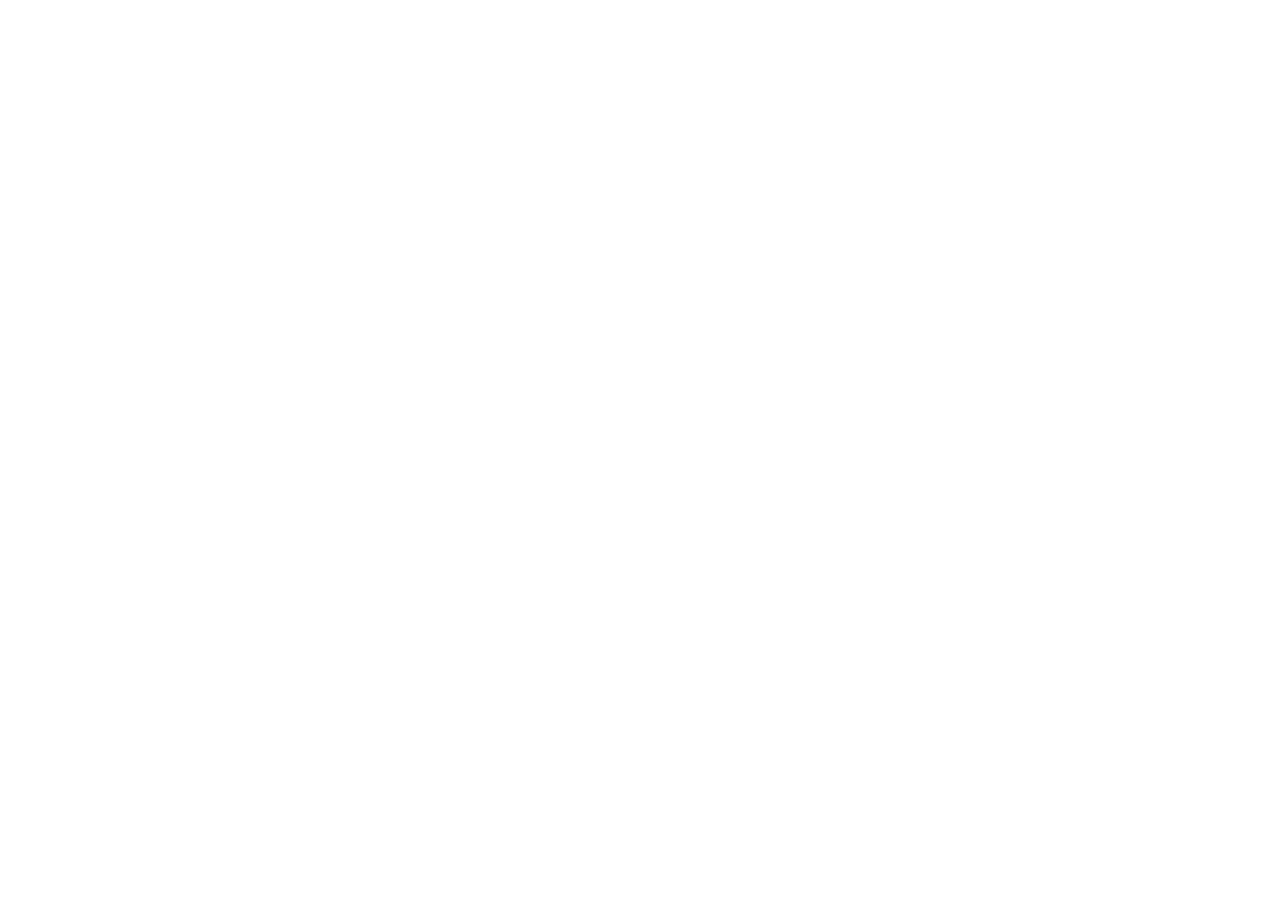
==== public/index.html @ 63992ea1 "first commit" ====
<!DOCTYPE html>
<html lang="ko">
<head>
  <meta charset="UTF-8">
  <meta name="viewport" content="width=device-width, initial-scale=1.0">
  <title>프로디자인인</title>
  
  <meta name="description" content="하프로가 운영하는 디자인 회사 프로디자인">
  <meta name="author" content="프로디자인">
</head>
<body>
  
</body>
</html>
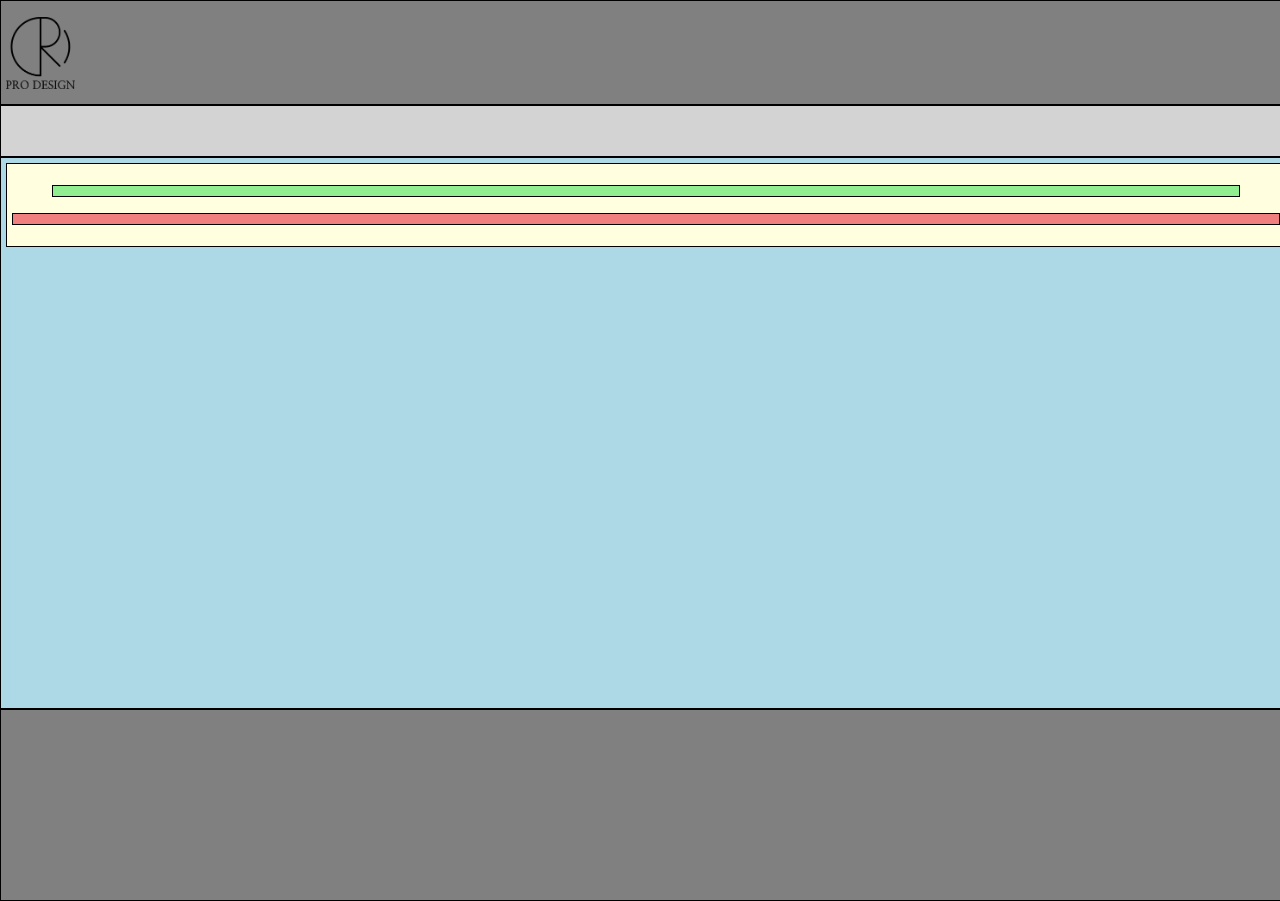
==== commit 39274f1c: "id 값이 작동되지 않음" ====
--- a/public/index.html
+++ b/public/index.html
@@ -1,14 +1,42 @@
 <!DOCTYPE html>
 <html lang="ko">
+
 <head>
   <meta charset="UTF-8">
   <meta name="viewport" content="width=device-width, initial-scale=1.0">
-  <title>프로디자인인</title>
-  
   <meta name="description" content="하프로가 운영하는 디자인 회사 프로디자인">
   <meta name="author" content="프로디자인">
+  <title>프로디자인</title>
+
+  <!--Favicon 설정-->
+  <link rel="icon" href="../assets/images/ProDesignLogo.png" type="image/png">
+
+  <!--keywords-->
+  <meta name="keywords"
+    content="프로디자인, 하프로, 인테리어, 송파구 인테리어, 중랑구 인테리어, 강북구 인테리어, 도봉구 인테리어, 방이동 인테리어, 아파트 인테리어, 구리 인테리어, 별내 인테리어, 올림픽선수촌 인테리어, 홈 리모델링, 주방 인테리어, 거실 인테리어">
+
+  <!--Open Graph-->
+  <meta property="og:type" content="website">
+  <meta property="og:title" content="프로디자인">
+  <meta property="og:description" content="하프로가 운영하는 디자인 회사 프로디자인">
+  <meta property="og:image" content="http://www.haprodesign.com/assets/images/PreViewLower.jpg"><!--issue-->
+  <meta property="og:url" content="http://www.haprodesign.com">
+
+  <link href="../assets/css/style.css" rel="stylesheet">
 </head>
+
 <body>
-  
+  <header>
+    <img src="../assets/images/ProDesignLogo.png" width="69" height="72" id="logoImg">
+  </header>
+  <nav></nav>
+  <main>
+    <article>
+      <figure></figure>
+      <p></p>
+    </article>
+  </main>
+  <footer></footer>
 </body>
+
 </html>--- a/assets/css/style.css
+++ b/assets/css/style.css
@@ -0,0 +1,54 @@
+html, body {
+  height: 100%;
+  margin: 0;
+  padding: 0;
+}
+
+header, nav, main, article, figure, p, footer {
+  border: 1px solid black;
+  /* margin: 5px; */
+  padding: 5px;
+}
+
+header {
+  display: flex;
+  justify-content: left;
+  align-items: center;
+  background-color: gray;
+  width: 100%;
+  height: 93px;
+}
+
+nav {
+  background-color: lightgray;
+  width: 100%;
+  height: 40px;
+}
+
+main {
+  background-color: lightblue;
+  width: 100%;
+  height: 60%;
+}
+
+footer {
+  background-color: gray;
+  width: 100%;
+  height: 20%;
+}
+
+article {
+  background-color: lightyellow;
+}
+
+figure {
+  background-color: lightgreen;
+}
+
+p {
+  background-color: lightcoral;
+}
+
+/* #logoImg {
+
+} */